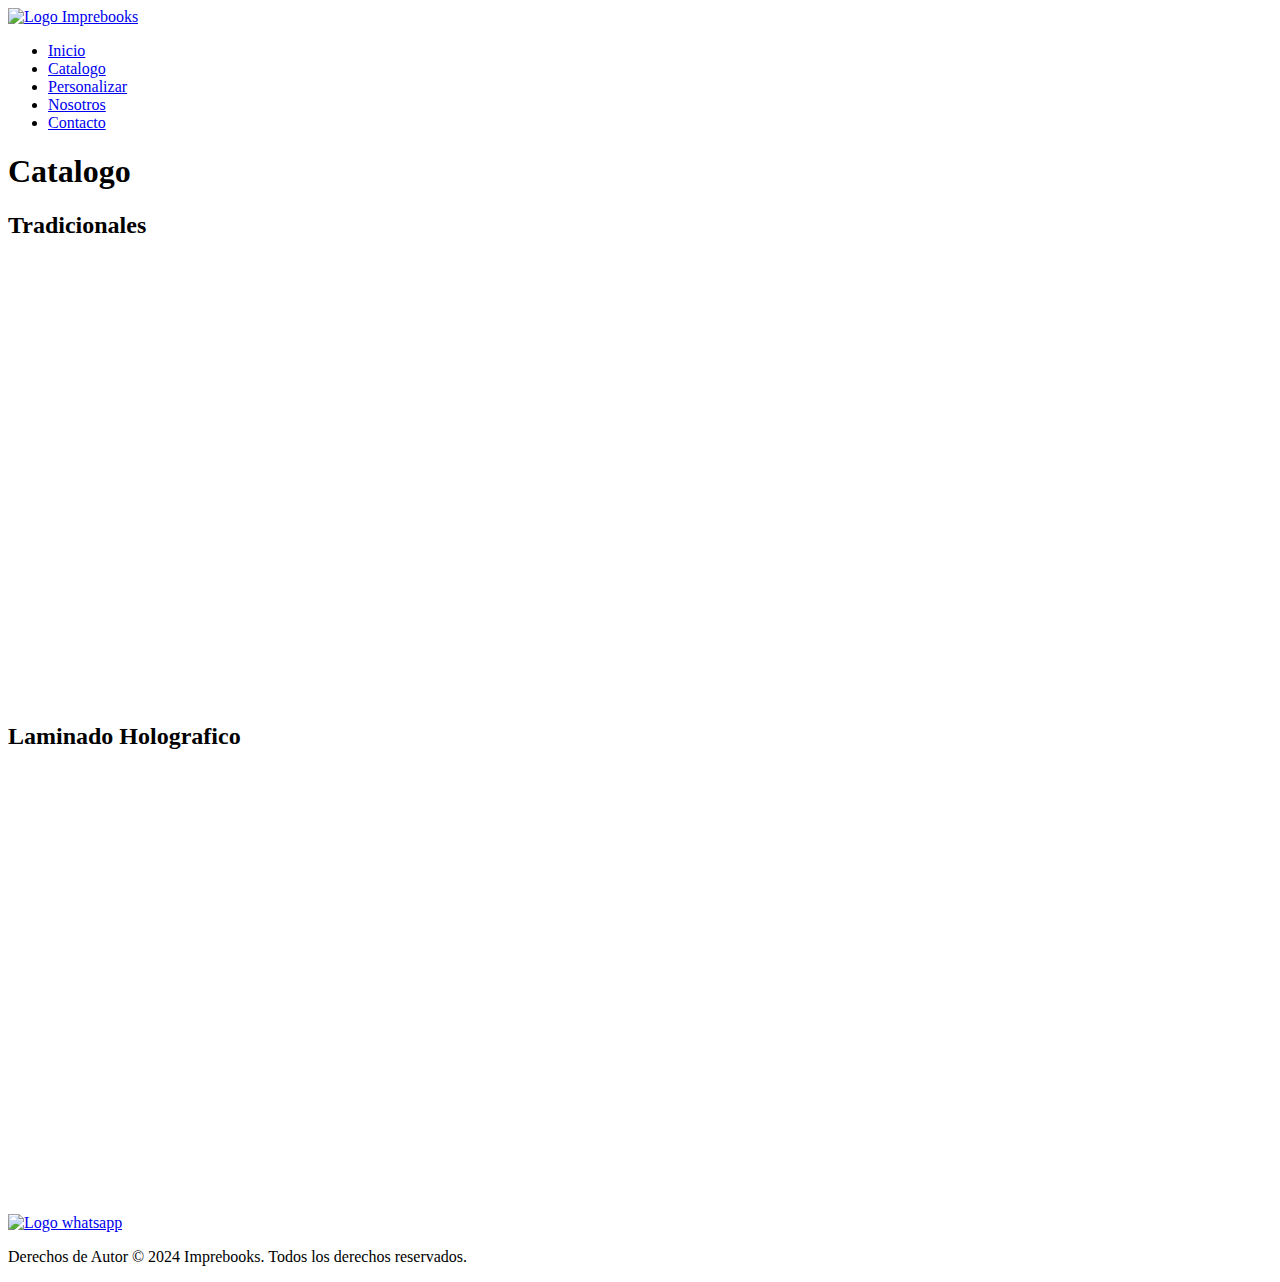
==== pages/Catalogo.html @ 054a50a1 "actualizacion links" ====
<!DOCTYPE html>
<html lang="en">

<head>
    <meta charset="UTF-8">
    <meta name="viewport" content="width=device-width, initial-scale=1.0">
    <title>Personalizar</title>
    <!--Enlaces-->
    <link rel="stylesheet" href="css/style.css">
    <link href="https://fonts.googleapis.com/css2?family=Pacifico&display=swap" rel="stylesheet">

</head>

<body>
    <!--Encabezado-->
    <header>
        <nav>
            <div >
                <a class="logo"  href="/Imprebooks/pages/index.html">
                    <img class="logo" src="/Imprebooks/img/Logo Imprebooks.png" alt="Logo Imprebooks">
                </a>
            </div>
            <div class="navegacion">
                <ul >
                    <li ><a href="/Imprebooks/index.html">Inicio</a></li>
                    <li><a href="/Imprebooks/pages/Catalogo.html">Catalogo</a></li>
                    <li><a href="/Imprebooks/pages/Personalizar.html">Personalizar</a></li>
                    <li><a href="/Imprebooks/pages/Nosotros.html">Nosotros</a></li>
                    <li><a href="/Imprebooks/pages/Contacto.html">Contacto</a></li>
                </ul>
            </div>
        </nav>
    </header>

    <!--Contenido Principal-->
    <main>
        <h1 class="FormatoTitulo">Catalogo</h1>
        <section>
            <div>
                <h2>Tradicionales</h2>
                <iframe width="320" height="440" src="https://www.instagram.com/p/C4nrBfnrSxk/embed/"
                    frameborder="0"></iframe>
                <iframe width="320" height="440" src="https://www.instagram.com/p/C1-5oo9NCgE/embed/"
                    frameborder="0"></iframe>
                <iframe class="tabletframe" width="320" height="440" src="https://www.instagram.com/p/C1179y9uE2Q/embed/"
                    frameborder="0"></iframe>
     

            </div>

            <div>
                <h2>Laminado Holografico</h2>
                <iframe width="320" height="440" src="https://www.instagram.com/p/Ct49FWUL68h/embed/"
                    frameborder="0"></iframe>

                <iframe width="320" height="440" src="https://www.instagram.com/p/C1-56JZN-9Y/embed/"
                    frameborder="0"></iframe>
                <iframe class="tabletframe" width="320" height="440" src="https://www.instagram.com/p/Ct4_HiNrv_R/embed/"
                    frameborder="0"></iframe>

            </div>
        </section>

    </main>
    <!--mensaje wsp-->
    <a href="https://l.instagram.com/?u=https%3A%2F%2Fwa.me%2Fc%2F56941084269&e=AT2tlHIoskah-Iwr6PQtRUHyE1r5O4I89a_LpiVqgQS7kMJdmj__TMpSKDCkViV0wEg6AI_lEpY3fjySv2DIiNjfcXWZoZeOyupT2Q" class="icono-wsp">
        <img src="img/whatsapp-logo.png" alt="Logo whatsapp">
    </a>
    <!--Pie de Pagina-->
    <footer>
        <p>Derechos de Autor © 2024 Imprebooks. Todos los derechos reservados.</p>
    </footer>

</body>

</html>
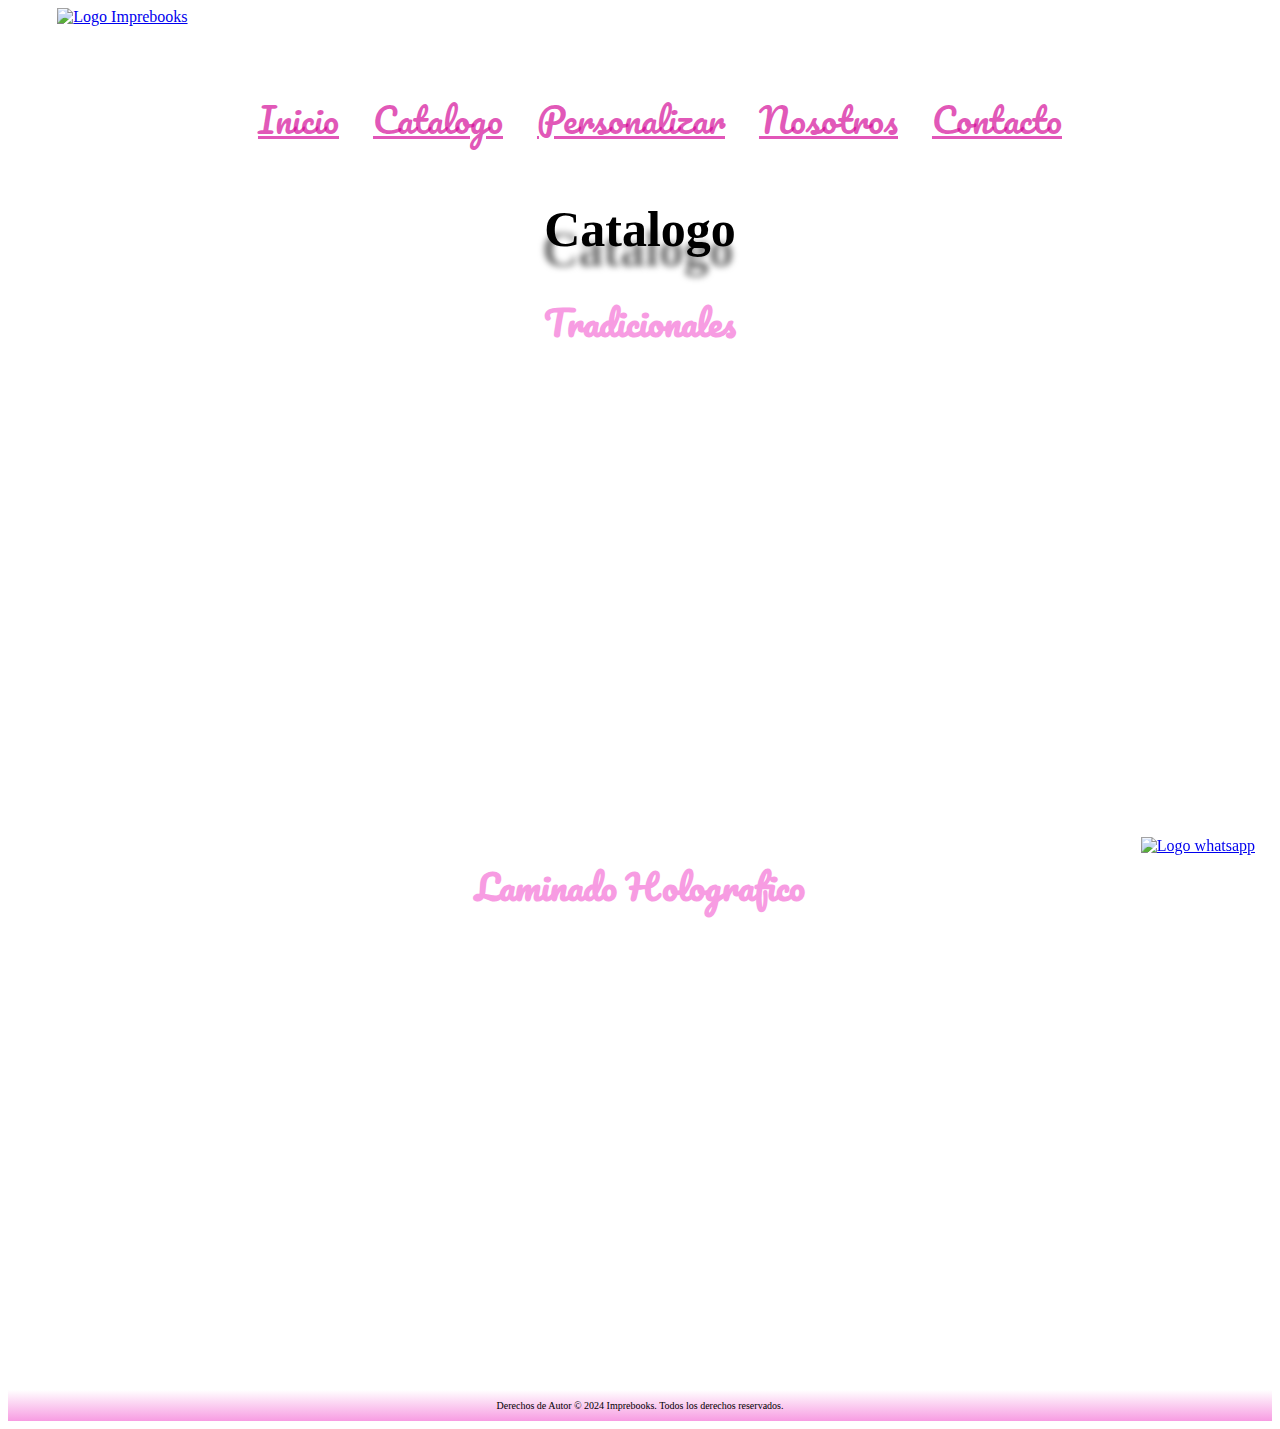
==== commit b48e74e3: "linkeado" ====
--- a/pages/Catalogo.html
+++ b/pages/Catalogo.html
@@ -6,7 +6,7 @@
     <meta name="viewport" content="width=device-width, initial-scale=1.0">
     <title>Personalizar</title>
     <!--Enlaces-->
-    <link rel="stylesheet" href="css/style.css">
+    <link rel="stylesheet" href="/css/style.css">
     <link href="https://fonts.googleapis.com/css2?family=Pacifico&display=swap" rel="stylesheet">
 
 </head>
@@ -16,7 +16,7 @@
     <header>
         <nav>
             <div >
-                <a class="logo"  href="/Imprebooks/pages/index.html">
+                <a class="logo"  href="/Imprebooks/index.html">
                     <img class="logo" src="/Imprebooks/img/Logo Imprebooks.png" alt="Logo Imprebooks">
                 </a>
             </div>
--- a/css/style.css
+++ b/css/style.css
@@ -0,0 +1,358 @@
+@charset "UTF-8";
+.gridContentContac {
+  display: grid;
+  grid-template-columns: repeat(3, 1fr);
+}
+.gridContentContac .gridItem {
+  margin: 25px;
+  padding: 25px;
+  transition: 0.5s;
+}
+.gridContentContac .gridItem:hover {
+  transform: scale(1.4);
+}
+
+header nav {
+  display: grid;
+  grid-template-columns: repeat(8, 1fr);
+  grid-template-rows: 1fr;
+}
+header nav img {
+  width: 200px;
+  height: 200px;
+  transition: 1s;
+}
+header nav img:hover {
+  transform: scale(1.5);
+}
+header nav ul {
+  margin-top: 80px;
+  text-align: center;
+  transition: 1s;
+}
+header nav ul li {
+  display: inline;
+  margin: 10px;
+}
+header nav ul li a {
+  font-family: "pacifico";
+  color: rgba(210, 2, 148, 0.668);
+  font-size: 35px;
+  padding-inline: 5px;
+}
+header nav ul:hover {
+  transform: scale(1.2);
+}
+header nav .logo {
+  grid-column: 1/span 2;
+  grid-row: 1/span 2;
+}
+header nav .navegacion {
+  grid-column: 2/span 6;
+  grid-row: 1/span 2;
+}
+
+@font-face {
+  font-family: "Imprebooks";
+  src: url(font/ImprebooksFont.otf);
+  font-weight: bold;
+}
+body {
+  display: flex;
+  flex-direction: column; /* Cambiado a columna para alinear verticalmente */
+  align-items: center; /* Centra horizontalmente todo el contenido */
+  background-image: url(https://raw.githubusercontent.com/Pedroocared/mi-repositorio/main/img/fondo_imprebook.png);
+  background-size: cover;
+  background-position: center;
+}
+body main {
+  min-height: 850px; /* Establece una altura mínima de 600px para el cuerpo */
+}
+body .icono-wsp {
+  position: fixed;
+  right: 25px;
+  bottom: 45px;
+  transition: 1s;
+}
+body .icono-wsp:hover {
+  transform: scale(1.2);
+}
+body footer {
+  width: 100%;
+  text-align: center;
+  font-style: "oblique";
+  background: linear-gradient(to bottom, #ffffff, #f79ce2);
+  font-size: 10px;
+}
+
+.gridcontent_pers {
+  display: grid;
+  grid-template-columns: repeat(4, 1fr);
+  grid-template-rows: repeat(1, 1fr);
+  grid-gap: 25px;
+  margin-bottom: auto;
+}
+.gridcontent_pers .gridresponmin_item {
+  grid-row: 1/span 2;
+  transition: 0.3s;
+}
+.gridcontent_pers .gridresponmin_item img {
+  width: 300px;
+  height: 300px;
+  border-radius: 50px;
+  max-width: auto;
+}
+.gridcontent_pers .gridresponmin_item:hover {
+  transform: scale(2);
+}
+
+main {
+  justify-content: center;
+  text-align: center;
+}
+main h1 {
+  text-align: center;
+  font-family: "Imprebooks";
+  font-size: 50px;
+  text-shadow: -2px 20px 6px rgba(0, 0, 0, 0.57);
+}
+main p {
+  text-align: center;
+  font-family: "pacifico";
+  font-size: 20px;
+}
+main section h2 {
+  font-family: "pacifico";
+  color: #f79ce2;
+  font-size: 35px;
+  padding-inline: 5px;
+}
+main section div img {
+  width: 200px;
+}
+
+@media (min-width: 576px) and (max-width: 767px) {
+  header nav {
+    display: grid;
+    grid-template-columns: 1fr;
+    grid-template-rows: 60px 60px;
+  }
+  header nav img {
+    display: inline;
+    width: 100%;
+    margin: 30px;
+    justify-content: center;
+    width: 150px;
+    height: 150px;
+  }
+  header nav ul {
+    padding: 50px;
+    text-align: center;
+  }
+  header nav ul li {
+    display: inline;
+  }
+  header nav ul li a {
+    display: inline-block;
+    font-family: "pacifico";
+    color: rgba(210, 2, 148, 0.668);
+    font-size: 1rem;
+    padding-inline: 3px;
+  }
+  header nav .logo {
+    display: flex;
+    justify-content: center;
+    grid-column: 1/span 2;
+    grid-row: 1/span 2;
+    max-width: 100%;
+  }
+  header nav .navegacion {
+    grid-column: 1/span 2;
+    grid-row: 2/span 3;
+  }
+  .tabletframe {
+    display: none;
+  }
+  .gridContentContac {
+    display: grid;
+    grid-template-columns: 1fr;
+  }
+  .gridContentContac .gridItem {
+    margin: 25px;
+    padding: 25px;
+    transition: 0.5s;
+  }
+  .gridContentContac .gridItem:hover {
+    transform: scale(1.4);
+  }
+  .gridcontent_pers {
+    display: grid;
+    grid-template-columns: 1fr;
+    grid-template-rows: repeat(4, 1fr);
+    grid-gap: 25px;
+  }
+  .gridcontent_pers .gridresponmin_item {
+    grid-column: 1/span 2;
+    grid-row: auto;
+  }
+  .gridcontent_pers .gridresponmin_item img {
+    width: 300px;
+    max-width: auto;
+  }
+  .gridcontent_pers .gridresponmin_item:hover {
+    transform: none;
+  }
+}
+@media (max-width: 575px) {
+  header nav {
+    display: grid;
+    grid-template-columns: 1fr;
+    grid-template-rows: 60px 60px;
+  }
+  header nav img {
+    display: inline;
+    width: 100%;
+    margin: 30px;
+    justify-content: center;
+    width: 150px;
+    height: 150px;
+  }
+  header nav ul {
+    padding-top: 50px;
+    text-align: center;
+    margin-left: -50px;
+  }
+  header nav ul li {
+    display: inline;
+  }
+  header nav ul li a {
+    display: inline-block;
+    font-family: "pacifico";
+    color: rgba(210, 2, 148, 0.668);
+    font-size: 0.8rem;
+    padding-inline: 0px;
+  }
+  header nav .logo {
+    display: flex;
+    justify-content: center;
+    grid-column: 1/span 2;
+    grid-row: 1/span 2;
+    max-width: 100%;
+  }
+  header nav .navegacion {
+    grid-column: 1/span 2;
+    grid-row: 2/span 3;
+  }
+  .tabletframe {
+    display: none;
+  }
+  .gridContentContac {
+    display: grid;
+    grid-template-columns: 1fr;
+  }
+  .gridContentContac .gridItem {
+    margin: 25px;
+    padding: 25px;
+    transition: 0.5s;
+  }
+  .gridContentContac .gridItem:hover {
+    transform: scale(1.4);
+  }
+  .gridcontent_pers {
+    display: grid;
+    grid-template-columns: 1fr;
+    grid-template-rows: repeat(4, 1fr);
+    grid-gap: 25px;
+  }
+  .gridcontent_pers .gridresponmin_item {
+    grid-column: 1/span 2;
+    grid-row: auto;
+  }
+  .gridcontent_pers .gridresponmin_item img {
+    width: 300px;
+    height: 300px;
+    max-width: auto;
+  }
+  .gridcontent_pers .gridresponmin_item:hover {
+    transform: none;
+  }
+  .fotoNosotros {
+    max-width: 80%;
+    height: auto;
+  }
+}
+@media (min-width: 768px) and (max-width: 1236px) {
+  header nav {
+    display: grid;
+    grid-template-columns: repeat(8, 1fr);
+    grid-template-rows: 1fr;
+  }
+  header nav img {
+    width: 200px;
+    height: 200px;
+    transition: 1s;
+  }
+  header nav img:hover {
+    transform: scale(1.5);
+  }
+  header nav ul {
+    margin-top: 80px;
+    text-align: center;
+    transition: 1s;
+  }
+  header nav ul li {
+    display: inline;
+    margin: 5px;
+  }
+  header nav ul li a {
+    font-family: "pacifico";
+    color: rgba(210, 2, 148, 0.668);
+    font-size: 2vw;
+    padding-inline: 5px;
+    width: 0vw;
+  }
+  header nav ul:hover {
+    transform: scale(1.2);
+  }
+  header nav .logo {
+    grid-column: 1/span 2;
+    grid-row: 1/span 2;
+    padding-top: 30px;
+    width: 15vw;
+    height: 15vw;
+  }
+  header nav .navegacion {
+    grid-column: 2/span 6;
+    grid-row: 1/span 2;
+  }
+  .gridContentContac {
+    display: grid;
+    grid-template-columns: 1fr;
+  }
+  .gridContentContac .gridItem {
+    margin: 25px;
+    padding: 25px;
+    transition: 0.5s;
+  }
+  .gridContentContac .gridItem:hover {
+    transform: scale(1.4);
+  }
+  .gridcontent_pers {
+    display: grid;
+    grid-template-columns: 1fr 1fr;
+    grid-template-rows: repeat(2, 1fr);
+    grid-gap: 25px;
+  }
+  .gridcontent_pers .gridresponmin_item {
+    grid-column: auto;
+    grid-row: auto;
+  }
+  .gridcontent_pers .gridresponmin_item img {
+    width: 300px;
+    height: 300px;
+    max-width: auto;
+    margin-bottom: 25px;
+  }
+}
+
+/*# sourceMappingURL=Style.css.map */
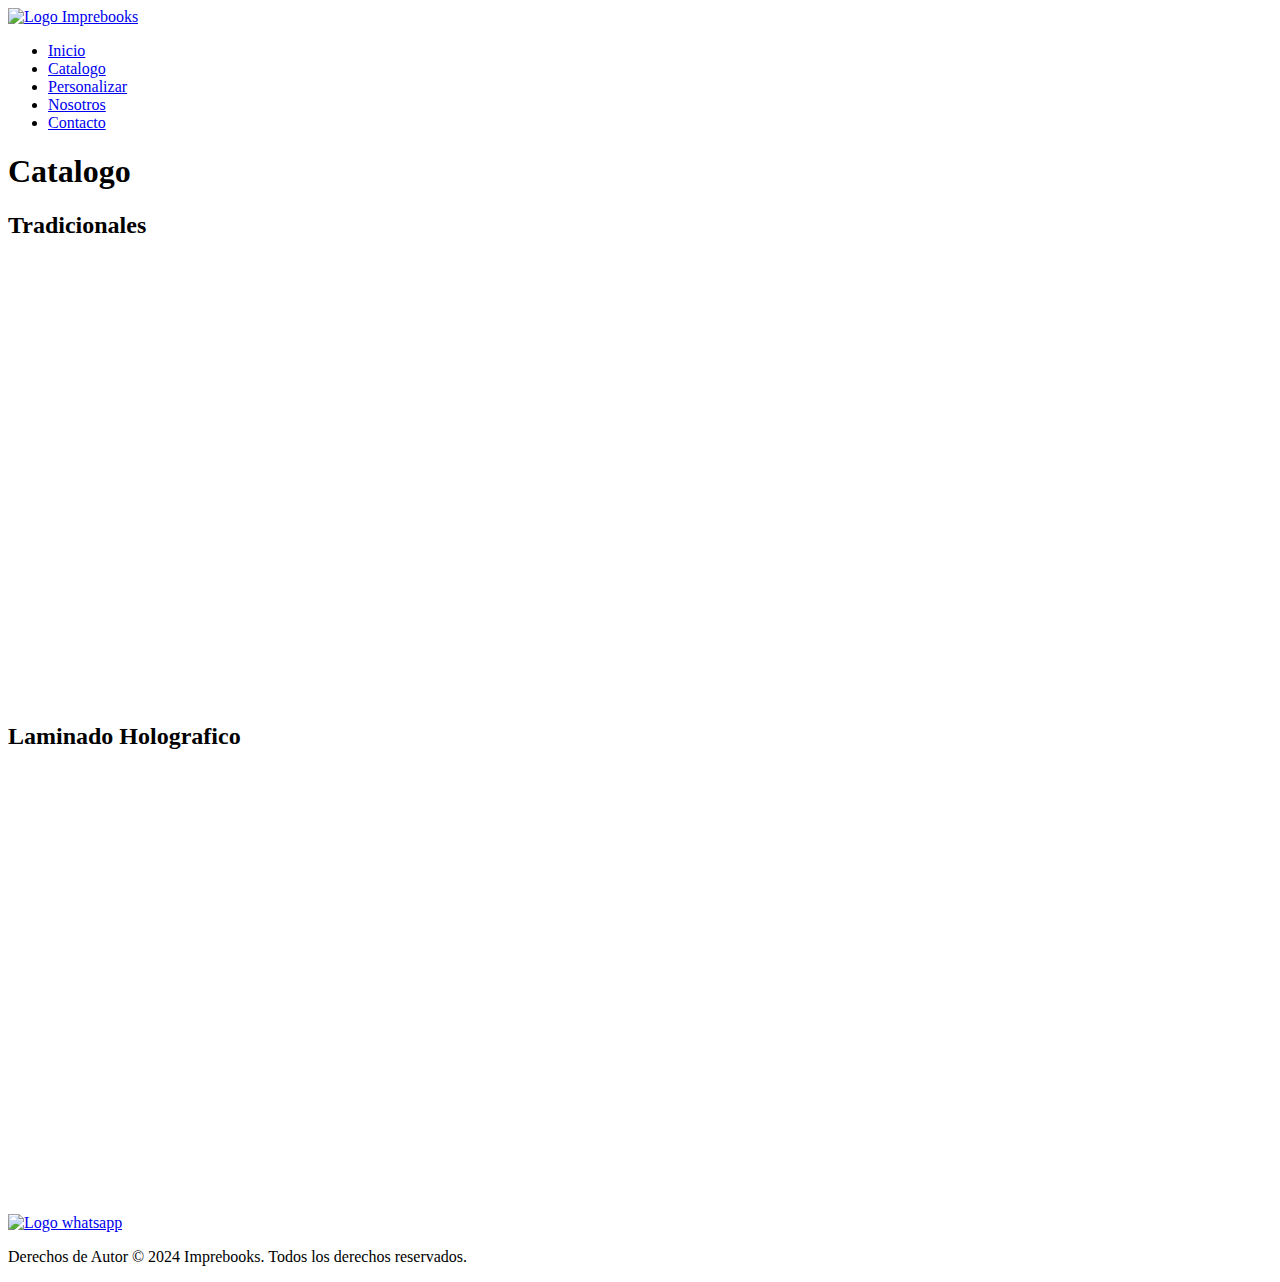
==== commit e59b5269: "css" ====
--- a/pages/Catalogo.html
+++ b/pages/Catalogo.html
@@ -6,7 +6,7 @@
     <meta name="viewport" content="width=device-width, initial-scale=1.0">
     <title>Personalizar</title>
     <!--Enlaces-->
-    <link rel="stylesheet" href="/css/style.css">
+    <link rel="stylesheet" href="https://raw.githubusercontent.com/Pedroocared/Imprebooks/main/css/style.css">
     <link href="https://fonts.googleapis.com/css2?family=Pacifico&display=swap" rel="stylesheet">
 
 </head>
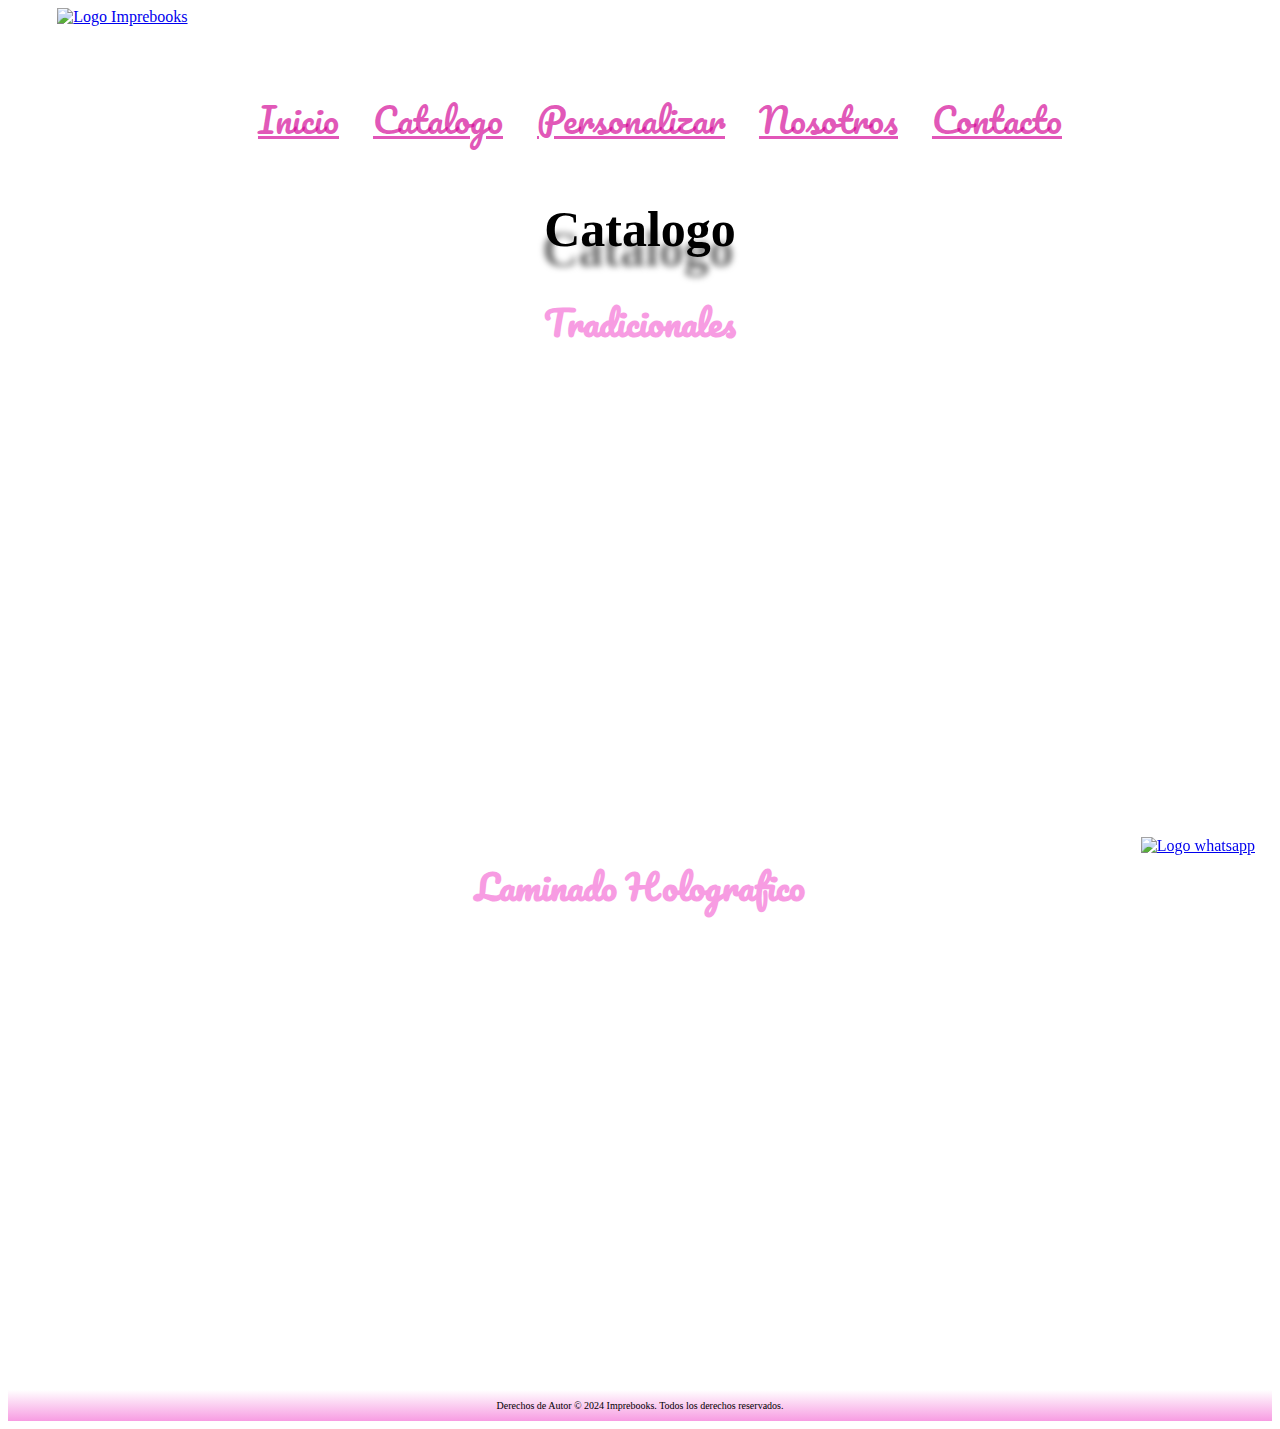
==== commit a704ecf2: "linkeado nuevo" ====
--- a/pages/Catalogo.html
+++ b/pages/Catalogo.html
@@ -6,8 +6,9 @@
     <meta name="viewport" content="width=device-width, initial-scale=1.0">
     <title>Personalizar</title>
     <!--Enlaces-->
-    <link rel="stylesheet" href="https://raw.githubusercontent.com/Pedroocared/Imprebooks/main/css/style.css">
+    <link rel="stylesheet" href="https://pedroocared.github.io/Imprebooks/css/style.css">
     <link href="https://fonts.googleapis.com/css2?family=Pacifico&display=swap" rel="stylesheet">
+   
 
 </head>
 
